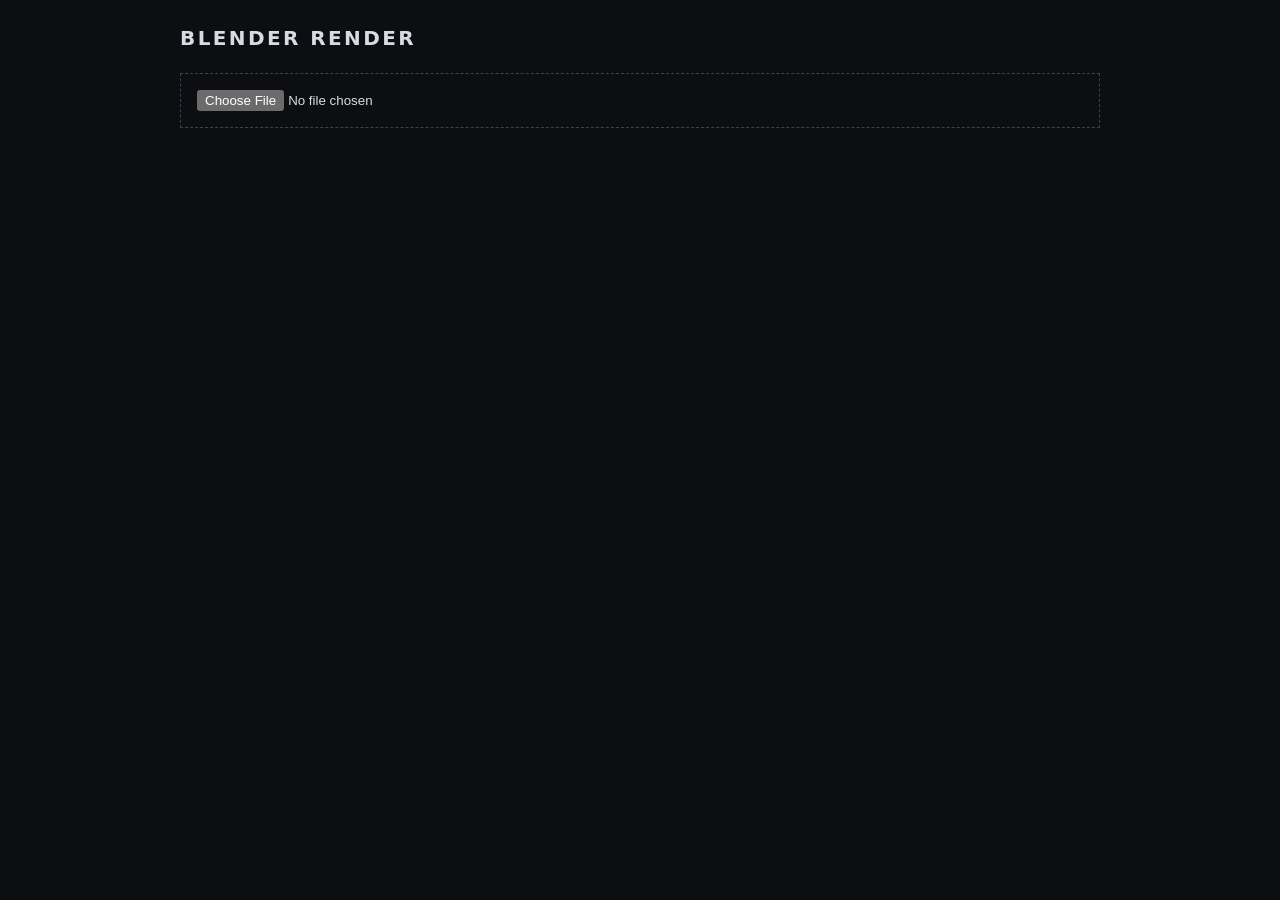
==== renderservice/static/index.html @ 75228f6c "Stage 1: web backend, move prototype modules into renderservice/" ====
<!doctype html>
<html lang="ru">
<head>
<meta charset="utf-8">
<meta name="viewport" content="width=device-width, initial-scale=1">
<title>Blender Render</title>
<style>
  :root { color-scheme: dark; }
  body { font: 14px/1.45 system-ui, sans-serif; background: #0c0e11; color: #d8dce2; margin: 0; padding: 24px 16px; }
  .wrap { max-width: 920px; margin: 0 auto; }
  h1 { font-size: 20px; letter-spacing: 0.12em; margin: 0 0 20px; }
  .drop { border: 1px dashed #3a4350; padding: 16px; margin-bottom: 20px; display: flex; gap: 12px; align-items: center; flex-wrap: wrap; }
  .card { border: 1px solid #262c35; background: #12161b; padding: 14px; margin-bottom: 14px; }
  .head { display: flex; justify-content: space-between; gap: 8px; flex-wrap: wrap; }
  .name { font-weight: 600; }
  .badge { text-transform: uppercase; font-size: 11px; letter-spacing: 0.08em; padding: 2px 8px; border: 1px solid #3a4350; }
  .badge.rendering { border-color: #e8b04a; color: #e8b04a; }
  .badge.done { border-color: #58c47a; color: #58c47a; }
  .badge.failed, .badge.cancelled { border-color: #d9605a; color: #d9605a; }
  .meta { color: #8b95a3; margin: 6px 0; }
  .warn { color: #e8b04a; margin: 4px 0; }
  .err { color: #d9605a; margin: 4px 0; }
  .row { display: flex; gap: 8px; flex-wrap: wrap; align-items: center; margin-top: 10px; }
  progress { width: 100%; height: 10px; }
  img.preview { max-width: 100%; max-height: 260px; margin-top: 10px; display: block; }
  button, select, input[type=text] { background: #1a2028; color: inherit; border: 1px solid #343c48; padding: 6px 10px; font: inherit; }
  button { cursor: pointer; }
  button:hover { border-color: #e8b04a; }
  a.btn { color: #0c0e11; background: #e8b04a; padding: 6px 12px; text-decoration: none; }
</style>
</head>
<body>
<div class="wrap">
  <h1>BLENDER RENDER</h1>
  <div class="drop">
    <input type="file" id="file" accept=".blend,.zip">
    <progress id="up" max="1" value="0" hidden style="width:200px"></progress>
    <span id="upmsg"></span>
  </div>
  <div id="jobs"></div>
</div>
<script>
const jobsEl = document.getElementById("jobs");
const ui = {};
let data = [];

const esc = s => String(s ?? "").replace(/[&<>"']/g, c => ({"&": "&amp;", "<": "&lt;", ">": "&gt;", '"': "&quot;", "'": "&#39;"}[c]));
const clock = s => {
  if (s == null) return "—";
  s = Math.max(0, Math.round(s));
  return [Math.floor(s / 3600), Math.floor(s % 3600 / 60), s % 60].map(v => String(v).padStart(2, "0")).join(":");
};
const mb = b => (b / 1048576).toFixed(1) + " МБ";
const LABEL = {needs_selection: "выбери .blend", preflight: "проверка", ready: "готов", queued: "в очереди", rendering: "рендер", done: "готово", failed: "ошибка", cancelled: "отменено"};

async function api(path, options = {}) {
  const res = await fetch(path, options);
  if (!res.ok) {
    let msg = res.statusText;
    try { msg = (await res.json()).detail || msg; } catch (e) {}
    throw new Error(msg);
  }
  return res.json();
}

function card(j) {
  const p = j.progress || {}, i = j.info || {}, s = ui[j.id] || (ui[j.id] = {});
  const missing = i.missing_files || [];
  const startable = ["ready", "done", "failed", "cancelled"].includes(j.status) && j.info && !j.project_deleted;
  const mode = s.mode || j.suggested_mode;
  const device = s.device || "OPTIX";
  let controls = "";
  if (j.status === "needs_selection") {
    controls = `<select data-k="pick">${j.candidates.map(c => `<option>${esc(c)}</option>`).join("")}</select><button data-a="select">Выбрать</button>`;
  } else if (startable) {
    controls = `
      <select data-k="mode"><option value="animation" ${mode === "animation" ? "selected" : ""}>Анимация</option><option value="still" ${mode === "still" ? "selected" : ""}>Кадр</option></select>
      <select data-k="device">${["OPTIX", "CUDA", "CPU"].map(d => `<option ${d === device ? "selected" : ""}>${d}</option>`).join("")}</select>
      <input type="text" data-k="range" placeholder="кадр или 1:100" value="${esc(s.range || "")}" size="14">
      ${missing.length ? `<label><input type="checkbox" data-k="allow" ${s.allow ? "checked" : ""}> без недостающих файлов</label>` : ""}
      <button data-a="start">${j.status === "ready" ? "Рендер" : "Рендер заново"}</button>
      ${(j.status === "failed" || j.status === "cancelled") && j.outputs.count ? `<button data-a="resume">Продолжить</button>` : ""}`;
  } else if (j.status === "queued" || j.status === "rendering") {
    controls = `<button data-a="cancel" ${j.cancelling ? "disabled" : ""}>Отменить</button>`;
  }
  const busy = ["preflight", "queued", "rendering"].includes(j.status);
  if (!busy && j.outputs.count) controls += `<a class="btn" href="/api/jobs/${j.id}/download">Скачать (${j.outputs.count} файл., ${mb(j.outputs.bytes)})</a>`;
  if (!["preflight", "rendering"].includes(j.status)) controls += `<button data-a="delete">Удалить</button>`;

  const infoLine = j.info ? `${esc(i.engine)} · ${i.resolution[0]}×${i.resolution[1]} · ${i.samples ?? "?"} сэмплов · кадры ${i.frame_start}–${i.frame_end} · ${esc(i.format)} · Blender ${esc(j.blender?.version || "?")}` : "";
  let line = "";
  if (j.status === "rendering" || j.status === "queued" || j.progress.frames_done) {
    const parts = [];
    if (j.status === "queued") parts.push(`в очереди, позиция ${j.queue_position}`);
    else {
      parts.push(`кадр ${Math.min(p.frames_done + 1, p.total_frames)}/${p.total_frames}`);
      if (p.sample) parts.push(`сэмпл ${p.sample}/${p.samples_total}`);
      if (j.status === "rendering") parts.push(`осталось ~${clock(p.eta_seconds)}`);
      parts.push(`прошло ${clock(p.elapsed_seconds)}`);
    }
    line = `<progress max="1" value="${p.percent}"></progress><div class="meta">${parts.join(" · ")}</div>`;
  }
  return `<div class="card" data-id="${j.id}">
    <div class="head"><span class="name">${esc(j.name)}</span><span class="badge ${j.status}">${LABEL[j.status] || j.status}</span></div>
    <div class="meta">${infoLine}</div>
    ${(j.warnings || []).map(w => `<div class="warn">${esc(w)}</div>`).join("")}
    ${missing.length ? `<div class="warn">Не найдено файлов: ${missing.length} (${esc(missing.slice(0, 3).map(m => m.name).join(", "))})</div>` : ""}
    ${j.error ? `<div class="err">${esc(j.error)}</div>` : ""}
    ${j.project_deleted ? `<div class="warn">Файлы проекта удалены, остались только результаты</div>` : ""}
    ${line}
    <div class="row">${controls}</div>
    ${j.last_preview ? `<img class="preview" src="/api/jobs/${j.id}/previews/${encodeURIComponent(j.last_preview)}">` : ""}
  </div>`;
}

function draw() {
  const a = document.activeElement;
  if (a && jobsEl.contains(a) && ["SELECT", "INPUT"].includes(a.tagName)) return;
  jobsEl.innerHTML = data.map(card).join("") || `<div class="meta">Загрузи .blend или .zip с текстурами</div>`;
}

async function refresh() {
  try { data = await api("/api/jobs"); draw(); } catch (e) {}
}

jobsEl.addEventListener("input", e => {
  const id = e.target.closest(".card")?.dataset.id, k = e.target.dataset.k;
  if (!id || !k) return;
  (ui[id] || (ui[id] = {}))[k === "allow" ? "allow" : k] = e.target.type === "checkbox" ? e.target.checked : e.target.value;
});

jobsEl.addEventListener("click", async e => {
  const a = e.target.dataset.a, cardEl = e.target.closest(".card");
  if (!a || !cardEl) return;
  const id = cardEl.dataset.id, j = data.find(x => x.id === id), s = ui[id] || {};
  try {
    if (a === "select") await api(`/api/jobs/${id}/select`, {method: "POST", headers: {"Content-Type": "application/json"}, body: JSON.stringify({path: s.pick || j.candidates[0]})});
    if (a === "cancel") await api(`/api/jobs/${id}/cancel`, {method: "POST"});
    if (a === "delete" && confirm("Удалить задачу и результаты?")) await api(`/api/jobs/${id}`, {method: "DELETE"});
    if (a === "start" || a === "resume") {
      const body = {mode: s.mode || j.suggested_mode, device: s.device || "OPTIX", allow_missing: !!s.allow, resume: a === "resume"};
      const r = (s.range || "").trim();
      if (r) {
        if (/^\d+:\d+$/.test(r) && body.mode === "animation") body.frames = r.split(":").map(Number);
        else if (/^\d+$/.test(r) && body.mode === "still") body.frame = Number(r);
        else return alert("Для кадра укажи число, для анимации диапазон вида 1:100");
      }
      await api(`/api/jobs/${id}/start`, {method: "POST", headers: {"Content-Type": "application/json"}, body: JSON.stringify(body)});
    }
  } catch (err) { alert(err.message); }
  refresh();
});

document.getElementById("file").addEventListener("change", e => {
  const file = e.target.files[0];
  if (!file) return;
  const bar = document.getElementById("up"), msg = document.getElementById("upmsg");
  const xhr = new XMLHttpRequest(), form = new FormData();
  form.append("file", file);
  bar.hidden = false; bar.value = 0; msg.textContent = "загрузка…";
  xhr.upload.onprogress = ev => { if (ev.lengthComputable) bar.value = ev.loaded / ev.total; };
  xhr.onload = () => {
    bar.hidden = true; e.target.value = "";
    if (xhr.status === 201) { msg.textContent = "загружено"; }
    else { let m = xhr.statusText; try { m = JSON.parse(xhr.responseText).detail; } catch (x) {} msg.textContent = "ошибка: " + m; }
    refresh();
  };
  xhr.onerror = () => { bar.hidden = true; msg.textContent = "ошибка сети"; };
  xhr.open("POST", "/api/jobs");
  xhr.send(form);
});

refresh();
setInterval(refresh, 2000);
</script>
</body>
</html>
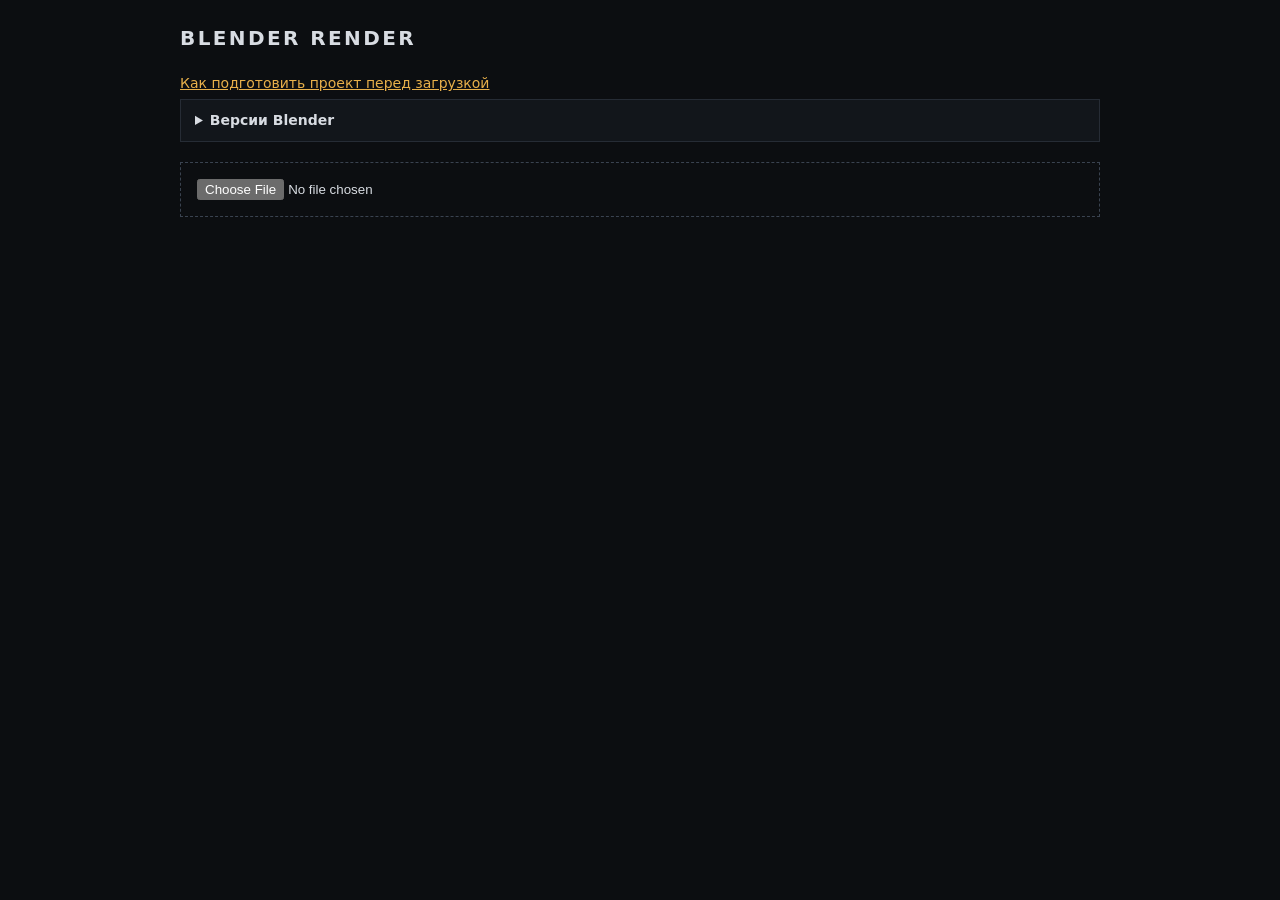
==== commit 7ea49574: "Stage 3: version manager" ====
--- a/renderservice/static/index.html
+++ b/renderservice/static/index.html
@@ -27,11 +27,23 @@
   button { cursor: pointer; }
   button:hover { border-color: #e8b04a; }
   a.btn { color: #0c0e11; background: #e8b04a; padding: 6px 12px; text-decoration: none; }
+  a { color: #e8b04a; }
+  details { border: 1px solid #262c35; background: #12161b; padding: 10px 14px; margin-bottom: 20px; }
+  summary { cursor: pointer; font-weight: 600; }
+  table { width: 100%; border-collapse: collapse; margin-top: 10px; }
+  td, th { text-align: left; padding: 6px 8px; border-top: 1px solid #262c35; vertical-align: middle; }
+  .ok { color: #58c47a; }
+  button.small { padding: 2px 8px; font-size: 12px; }
 </style>
 </head>
 <body>
 <div class="wrap">
   <h1>BLENDER RENDER</h1>
+  <p class="meta"><a href="/guide">Как подготовить проект перед загрузкой</a></p>
+  <details id="versions">
+    <summary>Версии Blender</summary>
+    <div id="versions-body" class="meta">загрузка…</div>
+  </details>
   <div class="drop">
     <input type="file" id="file" accept=".blend,.zip">
     <progress id="up" max="1" value="0" hidden style="width:200px"></progress>
@@ -103,6 +115,7 @@
   return `<div class="card" data-id="${j.id}">
     <div class="head"><span class="name">${esc(j.name)}</span><span class="badge ${j.status}">${LABEL[j.status] || j.status}</span></div>
     <div class="meta">${infoLine}</div>
+    ${j.install ? `<div class="warn">Скачивание Blender ${esc(j.install.version)}: ${esc(dlText(j.install))}</div>` : ""}
     ${(j.warnings || []).map(w => `<div class="warn">${esc(w)}</div>`).join("")}
     ${missing.length ? `<div class="warn">Не найдено файлов: ${missing.length} (${esc(missing.slice(0, 3).map(m => m.name).join(", "))})</div>` : ""}
     ${j.error ? `<div class="err">${esc(j.error)}</div>` : ""}
@@ -170,6 +183,89 @@
   xhr.send(form);
 });
 
+function dlText(d) {
+  if (d.state === "queued") return "в очереди";
+  if (d.state === "extracting") return "распаковка";
+  if (d.state === "failed") return d.error || "ошибка";
+  const pct = d.total ? Math.round(d.downloaded / d.total * 100) + "% " : "";
+  return `скачивание ${pct}(${mb(d.downloaded)}${d.total ? " из " + mb(d.total) : ""})`;
+}
+
+const versionKey = v => v.split(".").map(Number);
+const versionCmp = (a, b) => {
+  const x = versionKey(a), y = versionKey(b);
+  return y[0] - x[0] || y[1] - x[1] || (y[2] || 0) - (x[2] || 0);
+};
+const seriesOf = v => v.split(".").slice(0, 2).join(".");
+
+const versionsEl = document.getElementById("versions");
+const versionsBody = document.getElementById("versions-body");
+let catalog = null, catalogBusy = false;
+
+async function loadCatalog(refresh) {
+  if (catalogBusy) return;
+  catalogBusy = true;
+  try {
+    catalog = await api("/api/blenders/catalog" + (refresh ? "?refresh=1" : ""));
+    drawCatalog();
+  } catch (e) {
+    versionsBody.innerHTML = `<div class="err">${esc(e.message)}</div>`;
+  } finally {
+    catalogBusy = false;
+  }
+}
+
+function drawCatalog() {
+  const c = catalog;
+  const have = {};
+  c.installed.forEach(i => (have[seriesOf(i.version)] ||= []).push(i.version));
+  const downloads = {};
+  c.downloads.forEach(d => (downloads[d.series] ||= []).push(d));
+  const rows = c.catalog.map(e => ({series: e.series, latest: e.latest}));
+  Object.keys(have).forEach(s => { if (!rows.some(r => r.series === s)) rows.push({series: s, latest: null}); });
+  rows.sort((a, b) => versionCmp(a.series, b.series));
+
+  const body = rows.map(r => {
+    const installed = (have[r.series] || []).sort(versionCmp).map(v =>
+      `<span class="ok">${esc(v)}</span> <button class="small" data-del="${esc(v)}">удалить</button>`).join("<br>");
+    const active = (downloads[r.series] || [])[0];
+    let action = "";
+    if (active) {
+      action = `<span class="${active.state === "failed" ? "err" : "warn"}">${esc(active.version)}: ${esc(dlText(active))}</span>` +
+        (active.state === "failed" && r.latest ? ` <button class="small" data-dl="${esc(r.latest)}">повторить</button>` : "");
+    } else if (r.latest && !(have[r.series] || []).includes(r.latest)) {
+      action = `<button class="small" data-dl="${esc(r.latest)}">Скачать ${esc(r.latest)}</button>`;
+    } else if (r.latest) {
+      action = `<span class="meta">актуальная</span>`;
+    }
+    return `<tr><td>${esc(r.series)}</td><td>${esc(r.latest || "—")}</td><td>${installed || "—"}</td><td>${action}</td></tr>`;
+  }).join("");
+
+  versionsBody.innerHTML = `
+    <div class="meta">Папка с версиями: ${esc(c.root)} · автоскачивание нужной версии при загрузке проекта: ${c.auto_install ? "включено" : "выключено"}
+      <button class="small" data-refresh="1">Обновить список</button></div>
+    ${c.error ? `<div class="warn">${esc(c.error)}</div>` : ""}
+    <table><tr><th>Серия</th><th>Последняя</th><th>Установлено</th><th></th></tr>${body}</table>`;
+}
+
+versionsBody.addEventListener("click", async e => {
+  const t = e.target;
+  try {
+    if (t.dataset.refresh) return loadCatalog(true);
+    if (t.dataset.dl) {
+      await api("/api/blenders/download", {method: "POST", headers: {"Content-Type": "application/json"}, body: JSON.stringify({version: t.dataset.dl})});
+      return loadCatalog(false);
+    }
+    if (t.dataset.del && confirm(`Удалить Blender ${t.dataset.del} с сервера?`)) {
+      await api("/api/blenders/" + encodeURIComponent(t.dataset.del), {method: "DELETE"});
+      return loadCatalog(false);
+    }
+  } catch (err) { alert(err.message); }
+});
+
+versionsEl.addEventListener("toggle", () => { if (versionsEl.open) loadCatalog(false); });
+setInterval(() => { if (versionsEl.open) loadCatalog(false); }, 2000);
+
 refresh();
 setInterval(refresh, 2000);
 </script>
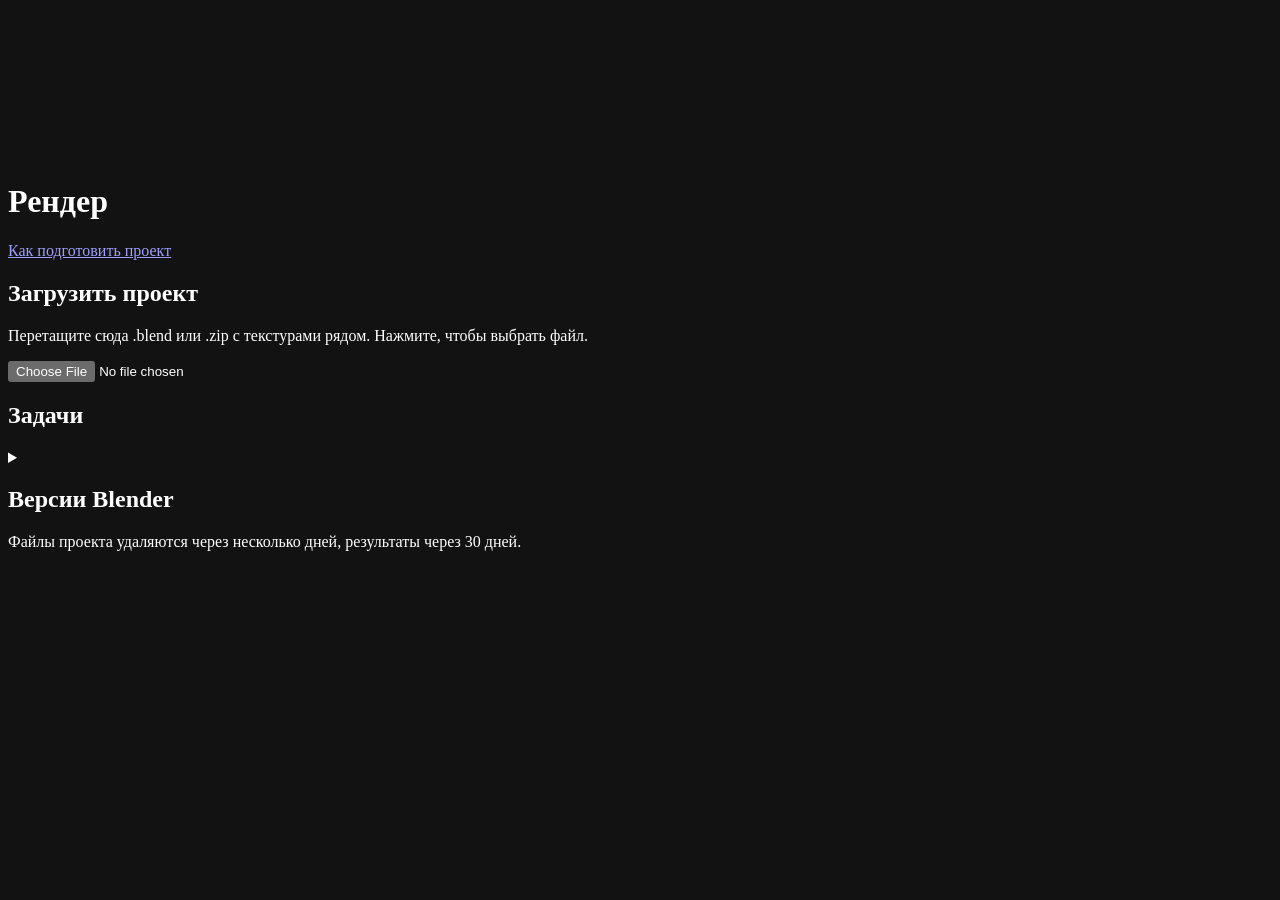
==== commit 7a1c35f0: "Stage 2: Marathon like site style" ====
--- a/renderservice/static/index.html
+++ b/renderservice/static/index.html
@@ -3,271 +3,44 @@
 <head>
 <meta charset="utf-8">
 <meta name="viewport" content="width=device-width, initial-scale=1">
-<title>Blender Render</title>
-<style>
-  :root { color-scheme: dark; }
-  body { font: 14px/1.45 system-ui, sans-serif; background: #0c0e11; color: #d8dce2; margin: 0; padding: 24px 16px; }
-  .wrap { max-width: 920px; margin: 0 auto; }
-  h1 { font-size: 20px; letter-spacing: 0.12em; margin: 0 0 20px; }
-  .drop { border: 1px dashed #3a4350; padding: 16px; margin-bottom: 20px; display: flex; gap: 12px; align-items: center; flex-wrap: wrap; }
-  .card { border: 1px solid #262c35; background: #12161b; padding: 14px; margin-bottom: 14px; }
-  .head { display: flex; justify-content: space-between; gap: 8px; flex-wrap: wrap; }
-  .name { font-weight: 600; }
-  .badge { text-transform: uppercase; font-size: 11px; letter-spacing: 0.08em; padding: 2px 8px; border: 1px solid #3a4350; }
-  .badge.rendering { border-color: #e8b04a; color: #e8b04a; }
-  .badge.done { border-color: #58c47a; color: #58c47a; }
-  .badge.failed, .badge.cancelled { border-color: #d9605a; color: #d9605a; }
-  .meta { color: #8b95a3; margin: 6px 0; }
-  .warn { color: #e8b04a; margin: 4px 0; }
-  .err { color: #d9605a; margin: 4px 0; }
-  .row { display: flex; gap: 8px; flex-wrap: wrap; align-items: center; margin-top: 10px; }
-  progress { width: 100%; height: 10px; }
-  img.preview { max-width: 100%; max-height: 260px; margin-top: 10px; display: block; }
-  button, select, input[type=text] { background: #1a2028; color: inherit; border: 1px solid #343c48; padding: 6px 10px; font: inherit; }
-  button { cursor: pointer; }
-  button:hover { border-color: #e8b04a; }
-  a.btn { color: #0c0e11; background: #e8b04a; padding: 6px 12px; text-decoration: none; }
-  a { color: #e8b04a; }
-  details { border: 1px solid #262c35; background: #12161b; padding: 10px 14px; margin-bottom: 20px; }
-  summary { cursor: pointer; font-weight: 600; }
-  table { width: 100%; border-collapse: collapse; margin-top: 10px; }
-  td, th { text-align: left; padding: 6px 8px; border-top: 1px solid #262c35; vertical-align: middle; }
-  .ok { color: #58c47a; }
-  button.small { padding: 2px 8px; font-size: 12px; }
-</style>
+<meta name="color-scheme" content="dark">
+<meta name="theme-color" content="#000000">
+<title>Рендер Blender</title>
+<link rel="preload" href="/static/fonts/tektur-latin-900-normal.woff2" as="font" type="font/woff2" crossorigin>
+<link rel="preload" href="/static/fonts/tektur-cyrillic-900-normal.woff2" as="font" type="font/woff2" crossorigin>
+<link rel="stylesheet" href="/static/css/fonts.css">
+<link rel="stylesheet" href="/static/css/theme.css">
 </head>
 <body>
-<div class="wrap">
-  <h1>BLENDER RENDER</h1>
-  <p class="meta"><a href="/guide">Как подготовить проект перед загрузкой</a></p>
-  <details id="versions">
-    <summary>Версии Blender</summary>
-    <div id="versions-body" class="meta">загрузка…</div>
+<header class="hero">
+  <canvas id="field" aria-hidden="true"></canvas>
+  <div class="wrap">
+    <h1>Рендер</h1>
+    <nav><a href="/guide">Как подготовить проект</a></nav>
+  </div>
+</header>
+<div class="bar" role="status" aria-live="polite">
+  <div class="wrap" id="bar"></div>
+</div>
+<main class="wrap">
+  <label class="drop" id="drop">
+    <span class="mark" aria-hidden="true"></span>
+    <h2>Загрузить проект</h2>
+    <p id="dropText">Перетащите сюда .blend или .zip с текстурами рядом. Нажмите, чтобы выбрать файл.</p>
+    <span class="upbar" id="upbar"></span>
+    <input type="file" id="file" accept=".blend,.zip">
+  </label>
+  <section>
+    <div class="sec-head"><h2>Задачи</h2><span class="dim" id="count"></span></div>
+    <div class="list" id="jobs"></div>
+  </section>
+  <details class="vers" id="vers">
+    <summary><h2>Версии Blender</h2><span class="plus" aria-hidden="true"></span></summary>
+    <div class="vers-body" id="versBody"></div>
   </details>
-  <div class="drop">
-    <input type="file" id="file" accept=".blend,.zip">
-    <progress id="up" max="1" value="0" hidden style="width:200px"></progress>
-    <span id="upmsg"></span>
-  </div>
-  <div id="jobs"></div>
-</div>
-<script>
-const jobsEl = document.getElementById("jobs");
-const ui = {};
-let data = [];
-
-const esc = s => String(s ?? "").replace(/[&<>"']/g, c => ({"&": "&amp;", "<": "&lt;", ">": "&gt;", '"': "&quot;", "'": "&#39;"}[c]));
-const clock = s => {
-  if (s == null) return "—";
-  s = Math.max(0, Math.round(s));
-  return [Math.floor(s / 3600), Math.floor(s % 3600 / 60), s % 60].map(v => String(v).padStart(2, "0")).join(":");
-};
-const mb = b => (b / 1048576).toFixed(1) + " МБ";
-const LABEL = {needs_selection: "выбери .blend", preflight: "проверка", ready: "готов", queued: "в очереди", rendering: "рендер", done: "готово", failed: "ошибка", cancelled: "отменено"};
-
-async function api(path, options = {}) {
-  const res = await fetch(path, options);
-  if (!res.ok) {
-    let msg = res.statusText;
-    try { msg = (await res.json()).detail || msg; } catch (e) {}
-    throw new Error(msg);
-  }
-  return res.json();
-}
-
-function card(j) {
-  const p = j.progress || {}, i = j.info || {}, s = ui[j.id] || (ui[j.id] = {});
-  const missing = i.missing_files || [];
-  const startable = ["ready", "done", "failed", "cancelled"].includes(j.status) && j.info && !j.project_deleted;
-  const mode = s.mode || j.suggested_mode;
-  const device = s.device || "OPTIX";
-  let controls = "";
-  if (j.status === "needs_selection") {
-    controls = `<select data-k="pick">${j.candidates.map(c => `<option>${esc(c)}</option>`).join("")}</select><button data-a="select">Выбрать</button>`;
-  } else if (startable) {
-    controls = `
-      <select data-k="mode"><option value="animation" ${mode === "animation" ? "selected" : ""}>Анимация</option><option value="still" ${mode === "still" ? "selected" : ""}>Кадр</option></select>
-      <select data-k="device">${["OPTIX", "CUDA", "CPU"].map(d => `<option ${d === device ? "selected" : ""}>${d}</option>`).join("")}</select>
-      <input type="text" data-k="range" placeholder="кадр или 1:100" value="${esc(s.range || "")}" size="14">
-      ${missing.length ? `<label><input type="checkbox" data-k="allow" ${s.allow ? "checked" : ""}> без недостающих файлов</label>` : ""}
-      <button data-a="start">${j.status === "ready" ? "Рендер" : "Рендер заново"}</button>
-      ${(j.status === "failed" || j.status === "cancelled") && j.outputs.count ? `<button data-a="resume">Продолжить</button>` : ""}`;
-  } else if (j.status === "queued" || j.status === "rendering") {
-    controls = `<button data-a="cancel" ${j.cancelling ? "disabled" : ""}>Отменить</button>`;
-  }
-  const busy = ["preflight", "queued", "rendering"].includes(j.status);
-  if (!busy && j.outputs.count) controls += `<a class="btn" href="/api/jobs/${j.id}/download">Скачать (${j.outputs.count} файл., ${mb(j.outputs.bytes)})</a>`;
-  if (!["preflight", "rendering"].includes(j.status)) controls += `<button data-a="delete">Удалить</button>`;
-
-  const infoLine = j.info ? `${esc(i.engine)} · ${i.resolution[0]}×${i.resolution[1]} · ${i.samples ?? "?"} сэмплов · кадры ${i.frame_start}–${i.frame_end} · ${esc(i.format)} · Blender ${esc(j.blender?.version || "?")}` : "";
-  let line = "";
-  if (j.status === "rendering" || j.status === "queued" || j.progress.frames_done) {
-    const parts = [];
-    if (j.status === "queued") parts.push(`в очереди, позиция ${j.queue_position}`);
-    else {
-      parts.push(`кадр ${Math.min(p.frames_done + 1, p.total_frames)}/${p.total_frames}`);
-      if (p.sample) parts.push(`сэмпл ${p.sample}/${p.samples_total}`);
-      if (j.status === "rendering") parts.push(`осталось ~${clock(p.eta_seconds)}`);
-      parts.push(`прошло ${clock(p.elapsed_seconds)}`);
-    }
-    line = `<progress max="1" value="${p.percent}"></progress><div class="meta">${parts.join(" · ")}</div>`;
-  }
-  return `<div class="card" data-id="${j.id}">
-    <div class="head"><span class="name">${esc(j.name)}</span><span class="badge ${j.status}">${LABEL[j.status] || j.status}</span></div>
-    <div class="meta">${infoLine}</div>
-    ${j.install ? `<div class="warn">Скачивание Blender ${esc(j.install.version)}: ${esc(dlText(j.install))}</div>` : ""}
-    ${(j.warnings || []).map(w => `<div class="warn">${esc(w)}</div>`).join("")}
-    ${missing.length ? `<div class="warn">Не найдено файлов: ${missing.length} (${esc(missing.slice(0, 3).map(m => m.name).join(", "))})</div>` : ""}
-    ${j.error ? `<div class="err">${esc(j.error)}</div>` : ""}
-    ${j.project_deleted ? `<div class="warn">Файлы проекта удалены, остались только результаты</div>` : ""}
-    ${line}
-    <div class="row">${controls}</div>
-    ${j.last_preview ? `<img class="preview" src="/api/jobs/${j.id}/previews/${encodeURIComponent(j.last_preview)}">` : ""}
-  </div>`;
-}
-
-function draw() {
-  const a = document.activeElement;
-  if (a && jobsEl.contains(a) && ["SELECT", "INPUT"].includes(a.tagName)) return;
-  jobsEl.innerHTML = data.map(card).join("") || `<div class="meta">Загрузи .blend или .zip с текстурами</div>`;
-}
-
-async function refresh() {
-  try { data = await api("/api/jobs"); draw(); } catch (e) {}
-}
-
-jobsEl.addEventListener("input", e => {
-  const id = e.target.closest(".card")?.dataset.id, k = e.target.dataset.k;
-  if (!id || !k) return;
-  (ui[id] || (ui[id] = {}))[k === "allow" ? "allow" : k] = e.target.type === "checkbox" ? e.target.checked : e.target.value;
-});
-
-jobsEl.addEventListener("click", async e => {
-  const a = e.target.dataset.a, cardEl = e.target.closest(".card");
-  if (!a || !cardEl) return;
-  const id = cardEl.dataset.id, j = data.find(x => x.id === id), s = ui[id] || {};
-  try {
-    if (a === "select") await api(`/api/jobs/${id}/select`, {method: "POST", headers: {"Content-Type": "application/json"}, body: JSON.stringify({path: s.pick || j.candidates[0]})});
-    if (a === "cancel") await api(`/api/jobs/${id}/cancel`, {method: "POST"});
-    if (a === "delete" && confirm("Удалить задачу и результаты?")) await api(`/api/jobs/${id}`, {method: "DELETE"});
-    if (a === "start" || a === "resume") {
-      const body = {mode: s.mode || j.suggested_mode, device: s.device || "OPTIX", allow_missing: !!s.allow, resume: a === "resume"};
-      const r = (s.range || "").trim();
-      if (r) {
-        if (/^\d+:\d+$/.test(r) && body.mode === "animation") body.frames = r.split(":").map(Number);
-        else if (/^\d+$/.test(r) && body.mode === "still") body.frame = Number(r);
-        else return alert("Для кадра укажи число, для анимации диапазон вида 1:100");
-      }
-      await api(`/api/jobs/${id}/start`, {method: "POST", headers: {"Content-Type": "application/json"}, body: JSON.stringify(body)});
-    }
-  } catch (err) { alert(err.message); }
-  refresh();
-});
-
-document.getElementById("file").addEventListener("change", e => {
-  const file = e.target.files[0];
-  if (!file) return;
-  const bar = document.getElementById("up"), msg = document.getElementById("upmsg");
-  const xhr = new XMLHttpRequest(), form = new FormData();
-  form.append("file", file);
-  bar.hidden = false; bar.value = 0; msg.textContent = "загрузка…";
-  xhr.upload.onprogress = ev => { if (ev.lengthComputable) bar.value = ev.loaded / ev.total; };
-  xhr.onload = () => {
-    bar.hidden = true; e.target.value = "";
-    if (xhr.status === 201) { msg.textContent = "загружено"; }
-    else { let m = xhr.statusText; try { m = JSON.parse(xhr.responseText).detail; } catch (x) {} msg.textContent = "ошибка: " + m; }
-    refresh();
-  };
-  xhr.onerror = () => { bar.hidden = true; msg.textContent = "ошибка сети"; };
-  xhr.open("POST", "/api/jobs");
-  xhr.send(form);
-});
-
-function dlText(d) {
-  if (d.state === "queued") return "в очереди";
-  if (d.state === "extracting") return "распаковка";
-  if (d.state === "failed") return d.error || "ошибка";
-  const pct = d.total ? Math.round(d.downloaded / d.total * 100) + "% " : "";
-  return `скачивание ${pct}(${mb(d.downloaded)}${d.total ? " из " + mb(d.total) : ""})`;
-}
-
-const versionKey = v => v.split(".").map(Number);
-const versionCmp = (a, b) => {
-  const x = versionKey(a), y = versionKey(b);
-  return y[0] - x[0] || y[1] - x[1] || (y[2] || 0) - (x[2] || 0);
-};
-const seriesOf = v => v.split(".").slice(0, 2).join(".");
-
-const versionsEl = document.getElementById("versions");
-const versionsBody = document.getElementById("versions-body");
-let catalog = null, catalogBusy = false;
-
-async function loadCatalog(refresh) {
-  if (catalogBusy) return;
-  catalogBusy = true;
-  try {
-    catalog = await api("/api/blenders/catalog" + (refresh ? "?refresh=1" : ""));
-    drawCatalog();
-  } catch (e) {
-    versionsBody.innerHTML = `<div class="err">${esc(e.message)}</div>`;
-  } finally {
-    catalogBusy = false;
-  }
-}
-
-function drawCatalog() {
-  const c = catalog;
-  const have = {};
-  c.installed.forEach(i => (have[seriesOf(i.version)] ||= []).push(i.version));
-  const downloads = {};
-  c.downloads.forEach(d => (downloads[d.series] ||= []).push(d));
-  const rows = c.catalog.map(e => ({series: e.series, latest: e.latest}));
-  Object.keys(have).forEach(s => { if (!rows.some(r => r.series === s)) rows.push({series: s, latest: null}); });
-  rows.sort((a, b) => versionCmp(a.series, b.series));
-
-  const body = rows.map(r => {
-    const installed = (have[r.series] || []).sort(versionCmp).map(v =>
-      `<span class="ok">${esc(v)}</span> <button class="small" data-del="${esc(v)}">удалить</button>`).join("<br>");
-    const active = (downloads[r.series] || [])[0];
-    let action = "";
-    if (active) {
-      action = `<span class="${active.state === "failed" ? "err" : "warn"}">${esc(active.version)}: ${esc(dlText(active))}</span>` +
-        (active.state === "failed" && r.latest ? ` <button class="small" data-dl="${esc(r.latest)}">повторить</button>` : "");
-    } else if (r.latest && !(have[r.series] || []).includes(r.latest)) {
-      action = `<button class="small" data-dl="${esc(r.latest)}">Скачать ${esc(r.latest)}</button>`;
-    } else if (r.latest) {
-      action = `<span class="meta">актуальная</span>`;
-    }
-    return `<tr><td>${esc(r.series)}</td><td>${esc(r.latest || "—")}</td><td>${installed || "—"}</td><td>${action}</td></tr>`;
-  }).join("");
-
-  versionsBody.innerHTML = `
-    <div class="meta">Папка с версиями: ${esc(c.root)} · автоскачивание нужной версии при загрузке проекта: ${c.auto_install ? "включено" : "выключено"}
-      <button class="small" data-refresh="1">Обновить список</button></div>
-    ${c.error ? `<div class="warn">${esc(c.error)}</div>` : ""}
-    <table><tr><th>Серия</th><th>Последняя</th><th>Установлено</th><th></th></tr>${body}</table>`;
-}
-
-versionsBody.addEventListener("click", async e => {
-  const t = e.target;
-  try {
-    if (t.dataset.refresh) return loadCatalog(true);
-    if (t.dataset.dl) {
-      await api("/api/blenders/download", {method: "POST", headers: {"Content-Type": "application/json"}, body: JSON.stringify({version: t.dataset.dl})});
-      return loadCatalog(false);
-    }
-    if (t.dataset.del && confirm(`Удалить Blender ${t.dataset.del} с сервера?`)) {
-      await api("/api/blenders/" + encodeURIComponent(t.dataset.del), {method: "DELETE"});
-      return loadCatalog(false);
-    }
-  } catch (err) { alert(err.message); }
-});
-
-versionsEl.addEventListener("toggle", () => { if (versionsEl.open) loadCatalog(false); });
-setInterval(() => { if (versionsEl.open) loadCatalog(false); }, 2000);
-
-refresh();
-setInterval(refresh, 2000);
-</script>
+</main>
+<footer class="foot"><div class="wrap">Файлы проекта удаляются через несколько дней, результаты через 30 дней.</div></footer>
+<div class="toasts" id="toasts"></div>
+<script type="module" src="/static/js/app.js"></script>
 </body>
 </html>
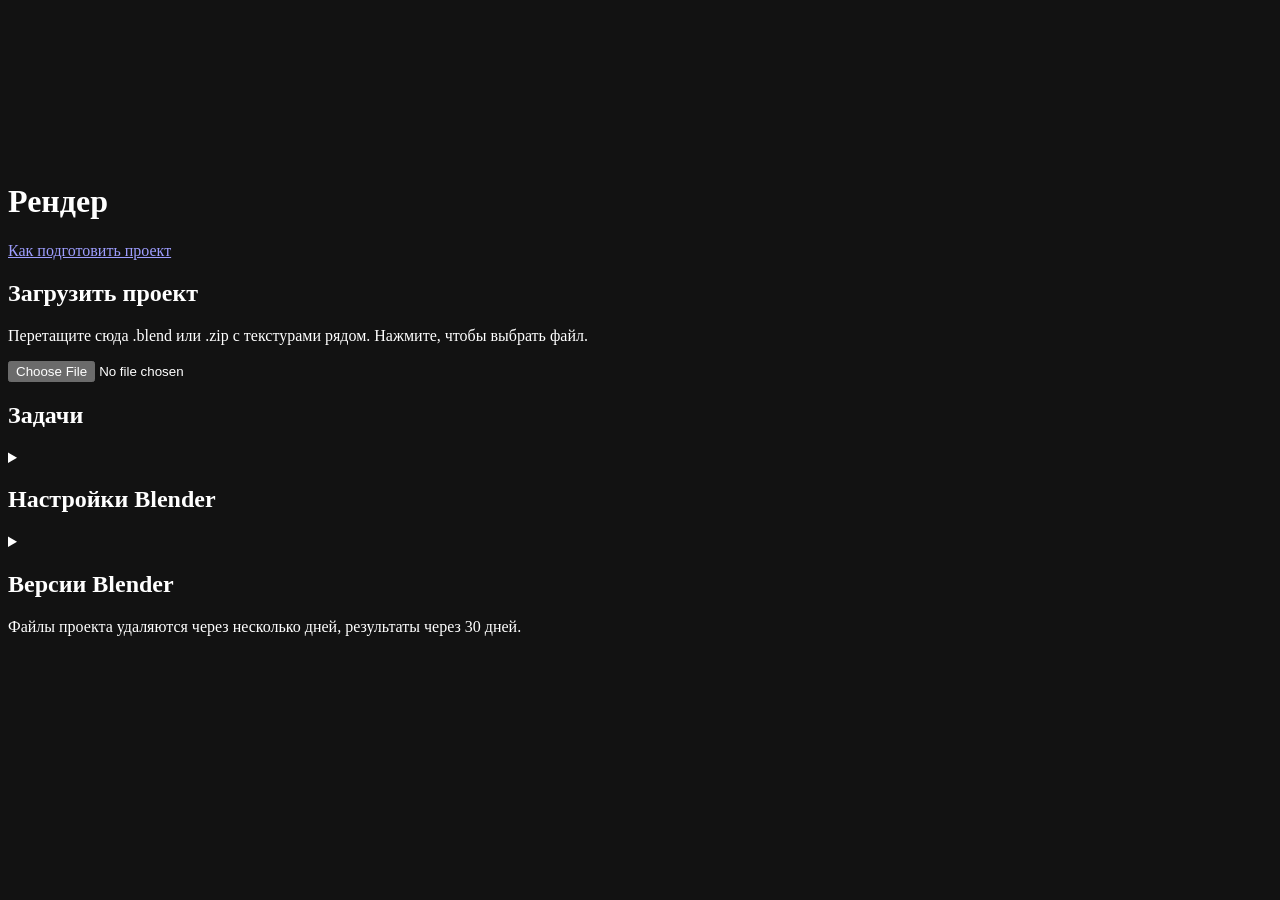
==== commit 94e6632b: "Stage 4: addons, prefs, first login and other" ====
--- a/renderservice/static/index.html
+++ b/renderservice/static/index.html
@@ -30,10 +30,22 @@
     <span class="upbar" id="upbar"></span>
     <input type="file" id="file" accept=".blend,.zip">
   </label>
+  <section class="firstrun" id="firstrun" hidden>
+    <h2>Первая настройка</h2>
+    <p>Перенесите настройки Blender с вашего компьютера, чтобы нужные аддоны работали при рендере на сервере. Это нужно сделать один раз.</p>
+    <div class="actions">
+      <button type="button" class="btn solid" data-fr="open">Настроить</button>
+      <button type="button" class="btn ghost" data-fr="skip">Пропустить</button>
+    </div>
+  </section>
   <section>
     <div class="sec-head"><h2>Задачи</h2><span class="dim" id="count"></span></div>
     <div class="list" id="jobs"></div>
   </section>
+  <details class="vers" id="setup">
+    <summary><h2>Настройки Blender</h2><span class="plus" aria-hidden="true"></span></summary>
+    <div class="vers-body" id="setupBody"></div>
+  </details>
   <details class="vers" id="vers">
     <summary><h2>Версии Blender</h2><span class="plus" aria-hidden="true"></span></summary>
     <div class="vers-body" id="versBody"></div>
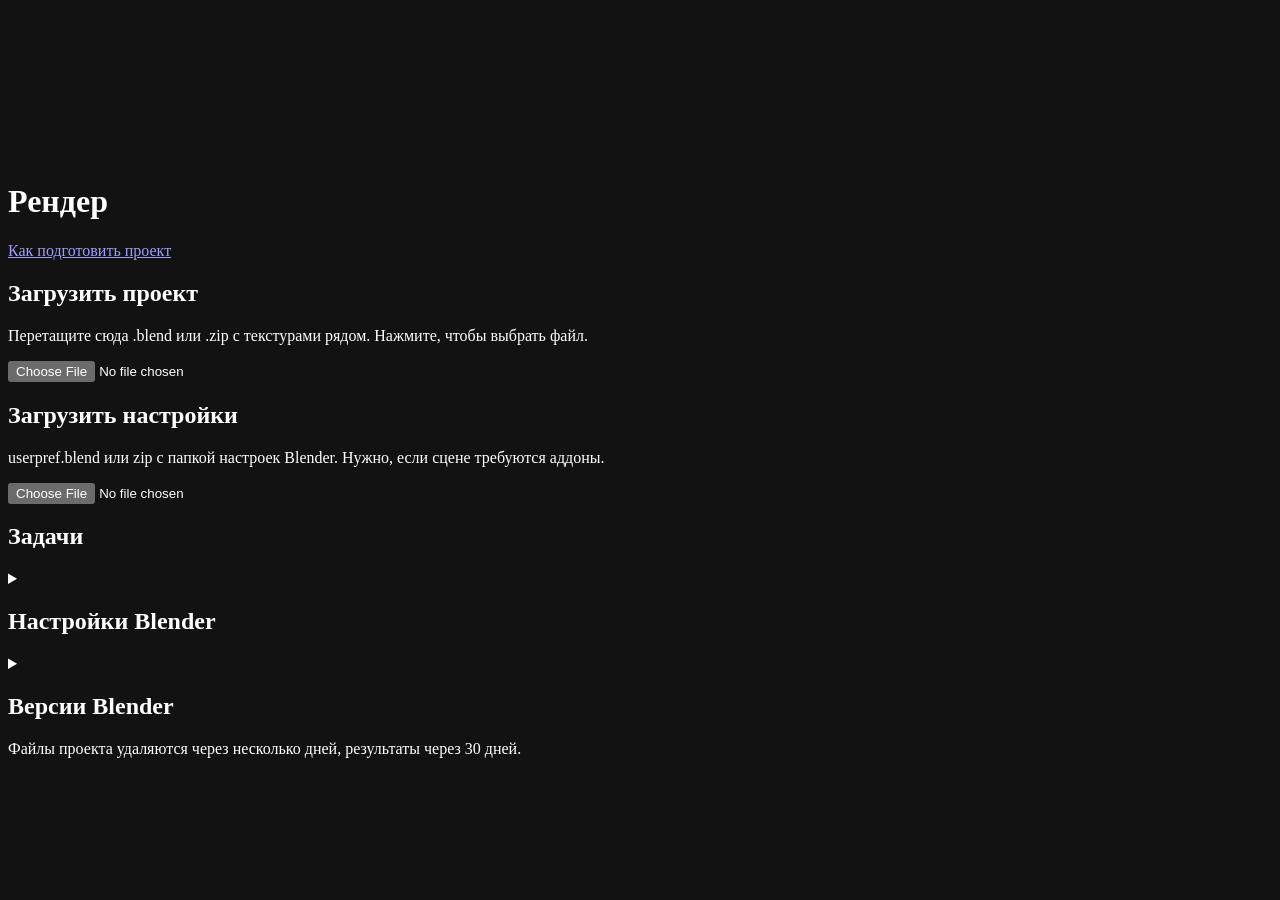
==== commit ff30170d: "stage 5: login + loading settings + rerender + cancel loading" ====
--- a/renderservice/static/index.html
+++ b/renderservice/static/index.html
@@ -23,13 +23,22 @@
   <div class="wrap" id="bar"></div>
 </div>
 <main class="wrap">
-  <label class="drop" id="drop">
-    <span class="mark" aria-hidden="true"></span>
-    <h2>Загрузить проект</h2>
-    <p id="dropText">Перетащите сюда .blend или .zip с текстурами рядом. Нажмите, чтобы выбрать файл.</p>
-    <span class="upbar" id="upbar"></span>
-    <input type="file" id="file" accept=".blend,.zip">
-  </label>
+  <div class="drops">
+    <label class="drop" id="drop">
+      <span class="mark" aria-hidden="true"></span>
+      <h2>Загрузить проект</h2>
+      <p id="dropText">Перетащите сюда .blend или .zip с текстурами рядом. Нажмите, чтобы выбрать файл.</p>
+      <span class="upbar" id="upbar"></span>
+      <button type="button" class="btn" id="upcancel" hidden>Отменить загрузку</button>
+      <input type="file" id="file" accept=".blend,.zip">
+    </label>
+    <label class="drop alt">
+      <span class="mark" aria-hidden="true"></span>
+      <h2>Загрузить настройки</h2>
+      <p>userpref.blend или zip с папкой настроек Blender. Нужно, если сцене требуются аддоны.</p>
+      <input type="file" id="settingsFile" accept=".blend,.zip">
+    </label>
+  </div>
   <section class="firstrun" id="firstrun" hidden>
     <h2>Первая настройка</h2>
     <p>Перенесите настройки Blender с вашего компьютера, чтобы нужные аддоны работали при рендере на сервере. Это нужно сделать один раз.</p>
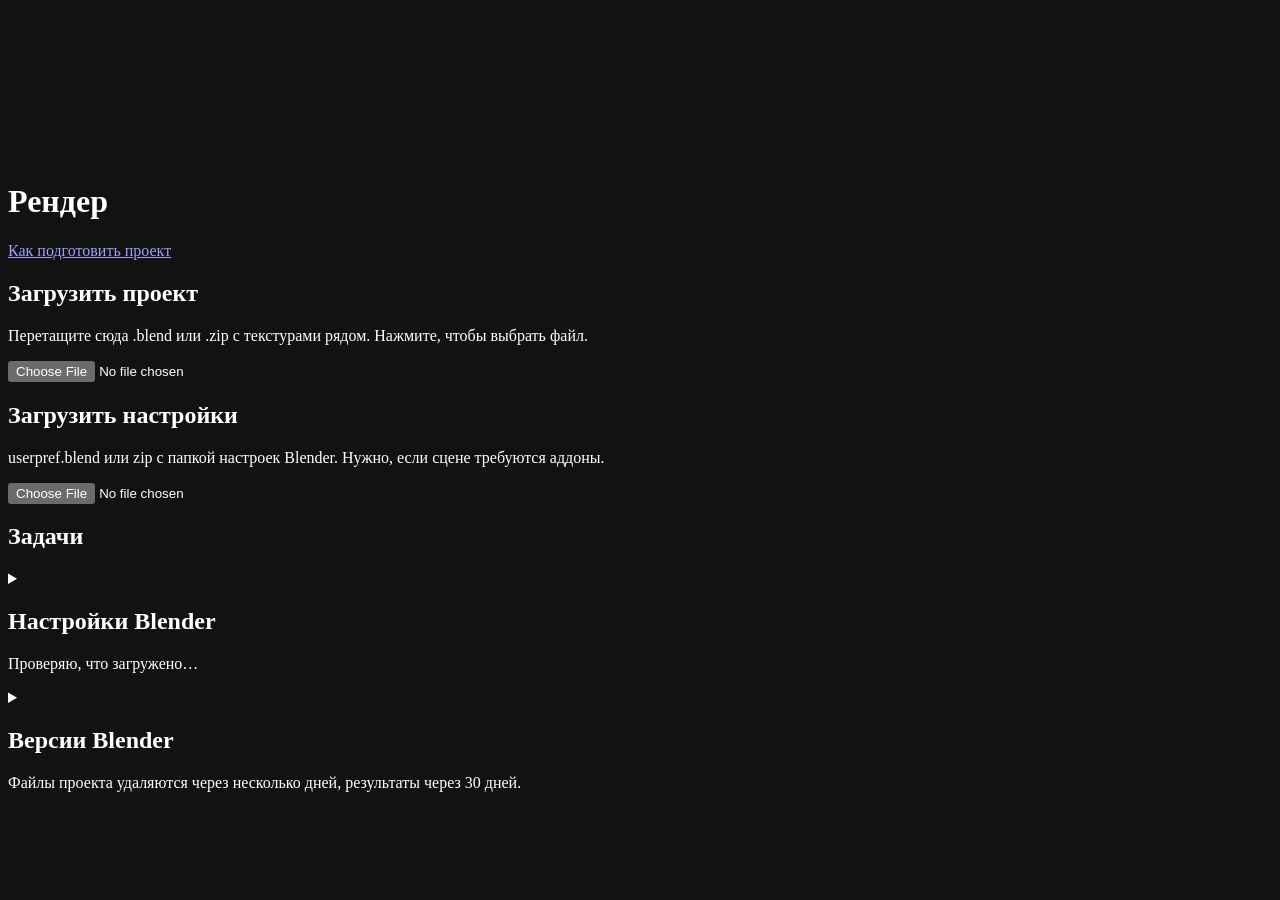
==== commit 7301fce4: "version in files + progress bar on settings" ====
--- a/renderservice/static/index.html
+++ b/renderservice/static/index.html
@@ -52,8 +52,8 @@
     <div class="list" id="jobs"></div>
   </section>
   <details class="vers" id="setup">
-    <summary><h2>Настройки Blender</h2><span class="plus" aria-hidden="true"></span></summary>
-    <div class="vers-body" id="setupBody"></div>
+    <summary><div><h2>Настройки Blender</h2><p class="dim brief" id="setupBrief">Проверяю, что загружено…</p></div><span class="plus" aria-hidden="true"></span></summary>
+    <div class="vers-body" id="setupBody"><p class="dim">Загружаю настройки…</p></div>
   </details>
   <details class="vers" id="vers">
     <summary><h2>Версии Blender</h2><span class="plus" aria-hidden="true"></span></summary>
@@ -64,4 +64,4 @@
 <div class="toasts" id="toasts"></div>
 <script type="module" src="/static/js/app.js"></script>
 </body>
-</html>
+</html>
